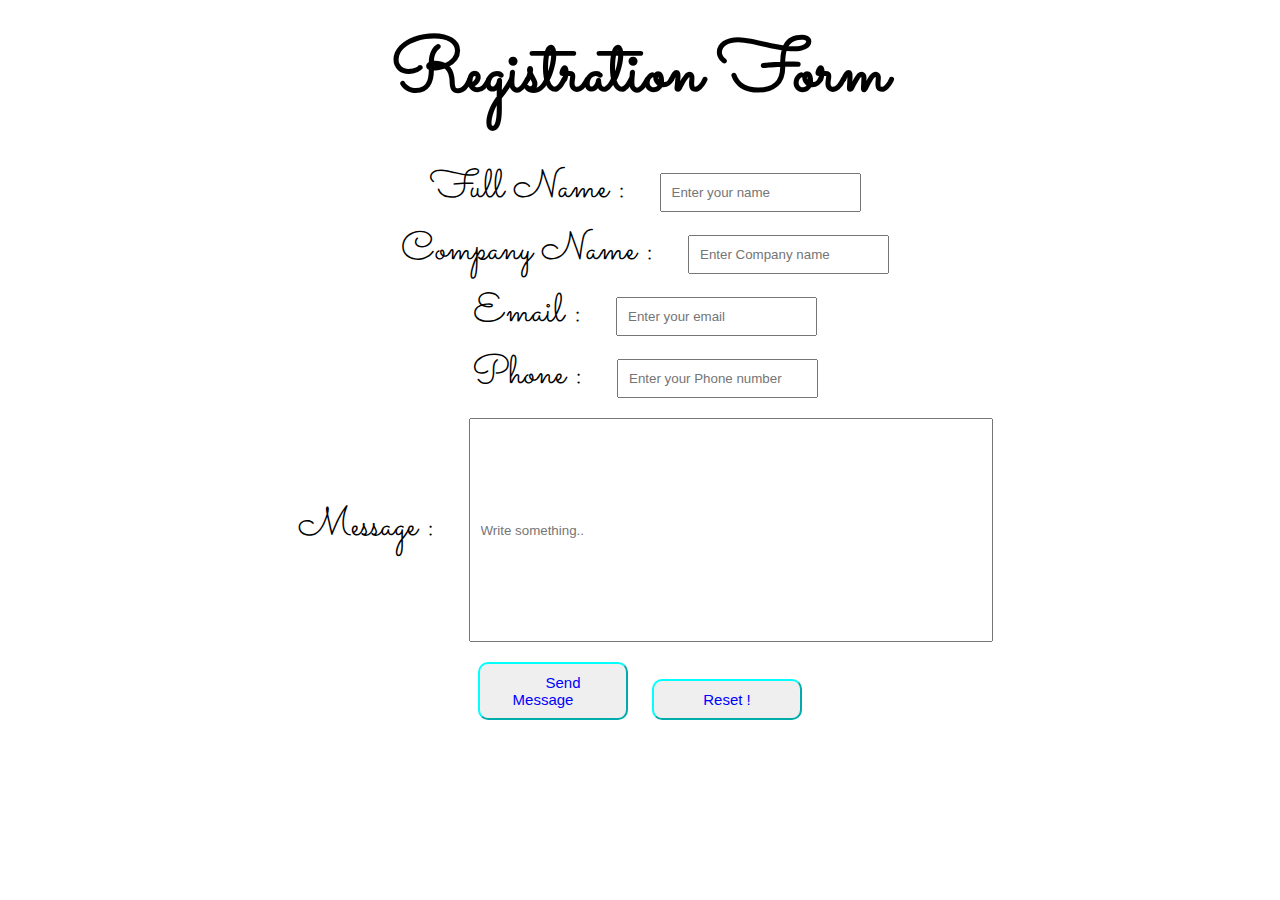
==== Assignment-7/form.html @ 8f791692 "Assignment-7 submission" ====
<!DOCTYPE html>
<html lang="en">
<head>
    <meta charset="UTF-8">
    <meta http-equiv="X-UA-Compatible" content="IE=edge">
    <meta name="viewport" content="width=device-width, initial-scale=1.0">
    <title>Registration Form</title>
    <link rel="Stylesheet" href="formstyle.css">
    <link href='https://fonts.googleapis.com/css?family=Sacramento' rel='stylesheet'>
</head>
<body>
    <h1>Registration Form</h1>
    <form action="signup.html" method="GET">
      <div>
        <label class="data" for="name">Full Name :</label>
        <input class="input"
          id="name"
          type="text"
          name="full-name"
          placeholder="Enter your name" required
        />
      </div>
      <div>
        <label class="data" for="name">Company Name :</label>
        <input class="input"
          id="name"
          type="text"
          name="full-name"
          placeholder="Enter Company name"
          required
        />
      </div>
      <div>
        <label class="data" for="email">Email :</label>
        <input class="input"
          id="email"
          type="email"
          name="emailID"
          placeholder="Enter your email"
          required
        />
      </div>
      <div>
        <label class="data" for="phone">Phone :</label>
        <input class="input"
          id="phone"
          type="number"
          name="phone"
          placeholder="Enter your Phone number"
          required
        />
      </div> 
      <div>
        <label class="data" for="message">Message :</label>
        <input class="input"
          id="subject"
          type="subject"
          name="message"
          placeholder="Write something.."
          required
        />
      </div> 
      <div>
        <button class="btn" type="submit" >
            <a href="message.html">Send Message</a>
        </button>
        <button class="btn" type="reset">
          Reset !
        </button>
      </div>
    </form>
</body>
</html>
---- Assignment-7/formstyle.css ----
body{
    background-image: url("https://img.freepik.com/free-vector/winter-background-with-pastel-color-brushes-leaves_220290-42.jpg");
    background-repeat: no-repeat;
    background-size: 100vw;
    position: relative;
   
}
h1{
    margin: 10px;
    padding: 10px;
    font-size: 75px;
    font-family: 'Sacramento';   
    justify-content: space-evenly;
    text-align: center;
}
form{
    margin: 10px;
    padding: 10px;
    display: flex;
    flex-direction: column;
    text-align: center;
    justify-content: center;
}
.data{
    margin: 10px;
    padding: 10px;
    font-size: 40px;
    font-family: 'sacramento';
}
.input{
    margin: 10px;
    padding: 10px;
}
#subject{
    width: 500px;
    height: 200px;
}
.btn{
    margin: 10px;
    padding: 10px;
    border-radius: 10px;
    font-size: 15px;
    border-color:cyan;
    color: blue;
    width: 150px;
    align-items: center;
}
.btn a{
    margin: 10px;
    padding: 10px;
    border-radius: 10px;   
    border-color:cyan;
   text-align: justify;
    text-decoration: none;
    color: blue;
}
.btn:hover{
    background-color:violet;
    cursor: pointer;
   transform: scale(1.5);
   box-shadow: yellow;
}
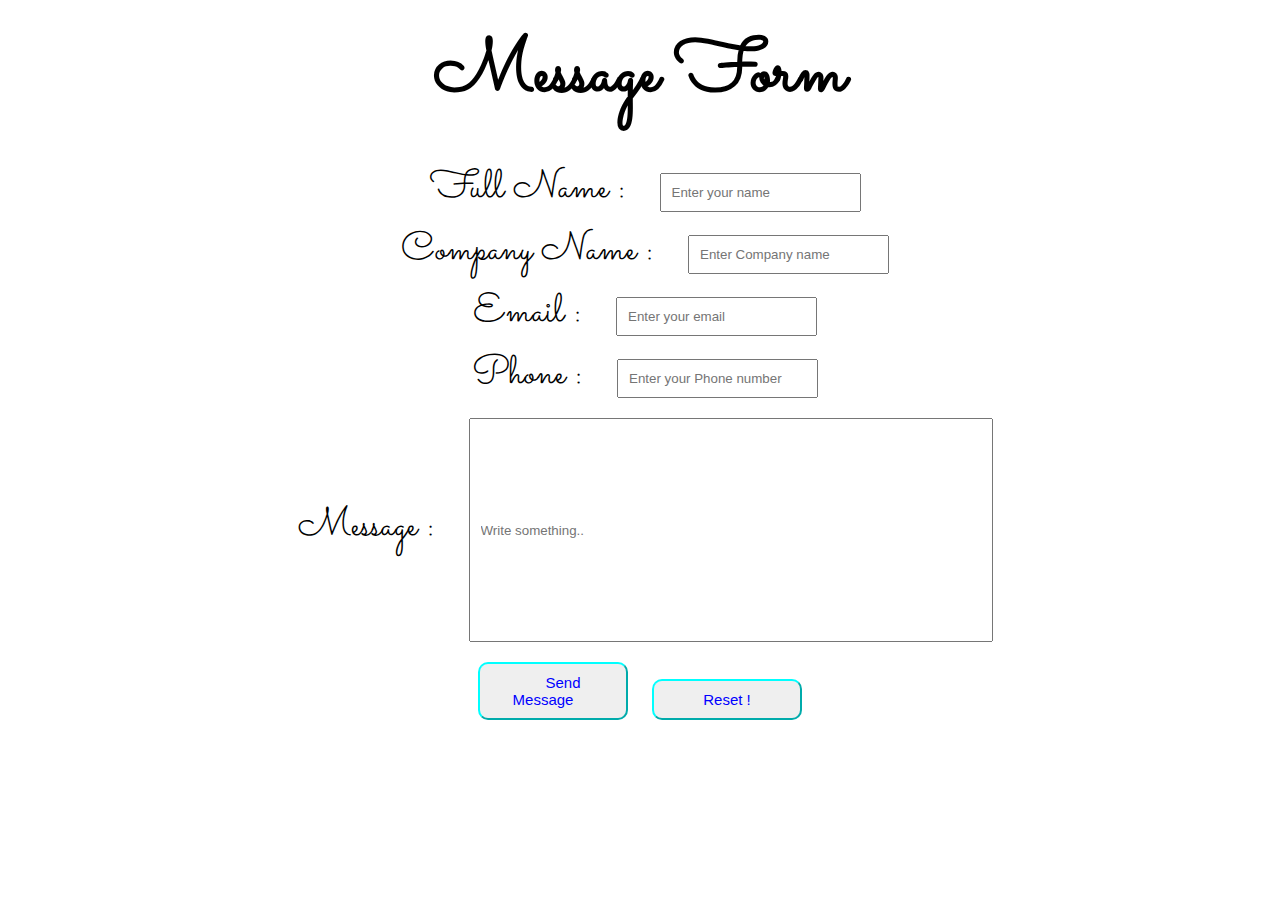
==== commit f9f5a666: "Assignment-7 submission" ====
--- a/Assignment-7/form.html
+++ b/Assignment-7/form.html
@@ -4,12 +4,12 @@
     <meta charset="UTF-8">
     <meta http-equiv="X-UA-Compatible" content="IE=edge">
     <meta name="viewport" content="width=device-width, initial-scale=1.0">
-    <title>Registration Form</title>
+    <title>Message Form</title>
     <link rel="Stylesheet" href="formstyle.css">
     <link href='https://fonts.googleapis.com/css?family=Sacramento' rel='stylesheet'>
 </head>
 <body>
-    <h1>Registration Form</h1>
+    <h1>Message Form</h1>
     <form action="signup.html" method="GET">
       <div>
         <label class="data" for="name">Full Name :</label>
@@ -70,4 +70,4 @@
       </div>
     </form>
 </body>
-</html>+</html>
